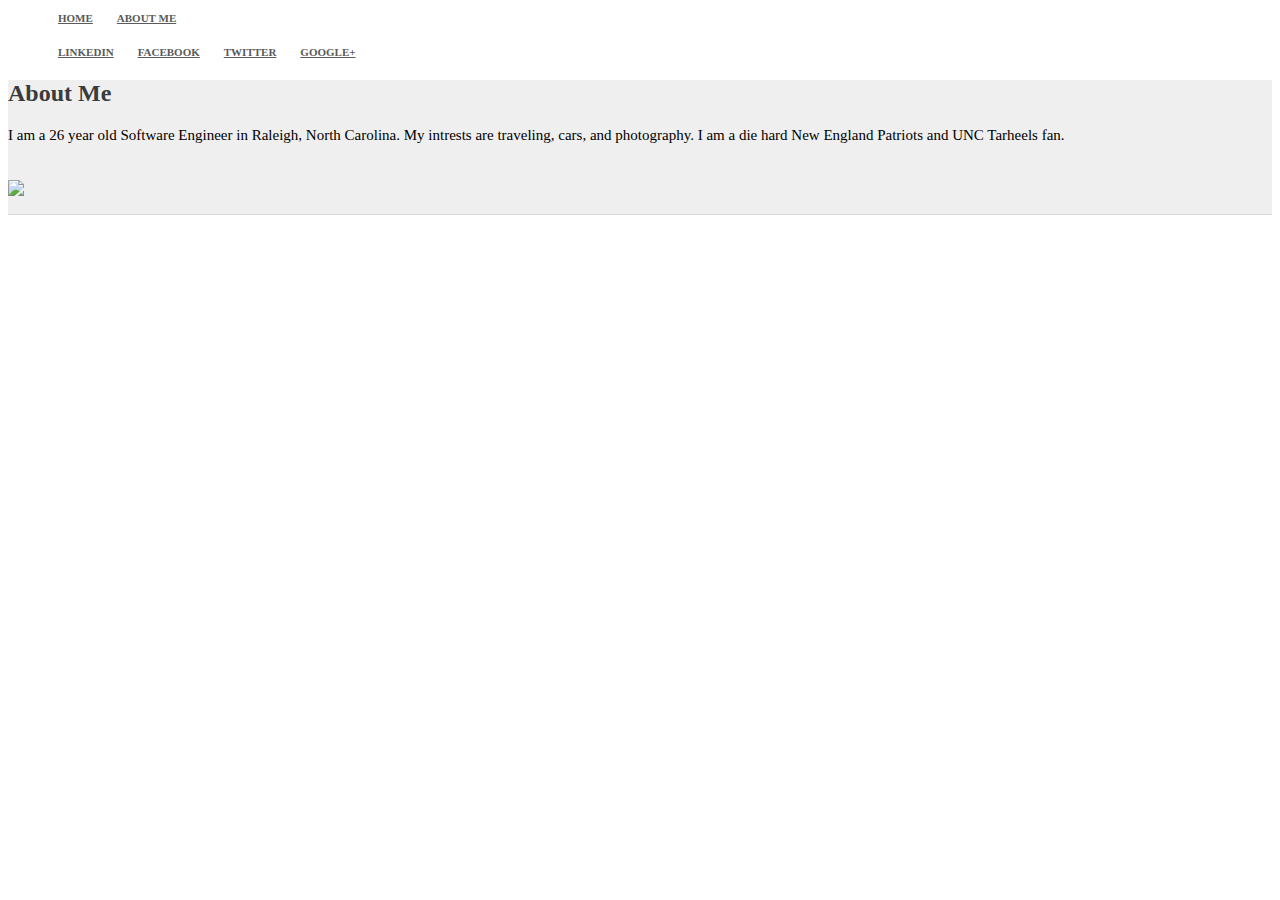
==== about.html @ 7b6f3765 "Update about.html" ====
<html>
  <head>
    <title>
      About Me
    </title>
    
    <link href="http://s3.amazonaws.com/codecademy-content/courses/ltp/css/shift.css" rel="stylesheet">
    
    <link rel="stylesheet" href="http://s3.amazonaws.com/codecademy-content/courses/ltp/css/bootstrap.css">
    <link rel="stylesheet" href="main.css">
    
  </head>
  <body>
    <div class="nav">
      <div class="container">
        <ul class="pull-left">
          <li><a href="index.html">Home</a></li>
          <li><a href="about.html">About Me</a></li>
        </ul>
        <ul class="pull-right">
      	  <li><a href="https://www.linkedin.com/in/jblondy">LinkedIn</a></li>
          <li><a href="https://www.facebook.com/jblondy">Facebook</a></li>
          <li><a href="https://twitter.com/ydnolb4">Twitter</a></li>
          <li><a href="https://plus.google.com/+JoelBlondy529/">Google+</a></li>
        </ul>
      </div>
    </div>
    
    <div class="neighborhood-guides">
        <div class="container">
            <h2>About Me</h2>
            <p>
            I am a 26 year old Software Engineer in Raleigh, North Carolina.  My intrests are traveling, cars, and photography.  
            I am a die hard New England Patriots and UNC Tarheels fan.
            </p>
            <div class="row">
                <div class="col-md-4">
                	<h3><a href=""></a></h3>
			            <p></p>
                    <div class="thumbnail">
                    	<img src="">
                    </div>
                    
                </div>
                <div class="col-md-4">
                	<h3><a href=""></a></h3>
			            <p></p>
                    <div class="thumbnail">
                    	<img src="http://i.imgur.com/8ZIYKxA.jpg">
                    </div>

                </div>
                <div class="col-md-4">
                	<h3><a href=""></a></h3>
			            <p></p>
                    <div class="thumbnail">
                        <img src="">
                    </div>
                </div>
            </div>
        </div>
            
        </div>
    </div>
  </body>
</html>
---- main.css ----
.nav a {
  color: #5a5a5a;
  font-size: 11px;
  font-weight: bold;
  padding: 14px 10px;
  text-transform: uppercase;
}

.nav li {
  display: inline;
}

.jumbotron {
  background-image:url('http://i.imgur.com/0iugEid.jpg');
  height: 500px;
  background-repeat: no-repeat;
  background-size: 65%;
  background-position: center;
}

.jumbotron .container {
  position: relative;
  top:100px;
}

.jumbotron h1 {
  color: #fff;
  font-size: 48px;  
  font-family: 'Shift', sans-serif;
  font-weight: bold;
}

.jumbotron p {
  font-size: 20px;
  color: #fff;
}

.jumboM3 {
  background-image:url('http://s1.cdn.autoevolution.com/images/news/gallery/eas-built-bmw-e46-m3-on-the-cover-of-european-car-magazine-photo-gallery_19.jpg');
  height: 500px;
  background-repeat: no-repeat;
  background-size: 65%;
  background-position: center;
}

.jumboM3 .container {
  position: relative;
  top:100px;
}

.jumboM3 h1 {
  color: #000;
  font-size: 48px;  
  font-family: 'Shift', sans-serif;
  font-weight: bold;
}

.jumboM3 p {
  font-size: 20px;
  color: #000;
}

.jumboJeep {
  background-image:url('https://i.ytimg.com/vi/KjvHJc84m8U/maxresdefault.jpg');
  height: 700px;
  background-repeat: no-repeat;
  background-size: 65%;
  background-position: center;
}

.jumboJeep .container {
  position: relative;
  top:50px;
}

.jumboJeep h1 {
  color: #fff;
  font-size: 48px;  
  font-family: 'Shift', sans-serif;
  font-weight: bold;
}

.jumboJeep p {
  font-size: 20px;
  color: #fff;
}

.jumboCaddy {
  background-image:url('https://c2.staticflickr.com/6/5495/11583228294_ec0921c4e5_b.jpg');
  height: 800px;
  background-repeat: no-repeat;
  background-size: 65%;
  background-position: center;
}

.jumboCaddy .container {
  position: relative;
  top:100px;
}

.jumboCaddy h1 {
  color: #fff;
  font-size: 48px;  
  font-family: 'Shift', sans-serif;
  font-weight: bold;
}

.jumboCaddy p {
  font-size: 20px;
  color: #fff;
}

.jumboTravel {
  background-image:url('http://www.macdillhappenings.com/wp-content/uploads/2014/07/road-trip-courtesyof-myclubs-worldmarksp.jpg');
  height: 650px;
  background-repeat: no-repeat;
  background-size: 65%;
  background-position: center;
}

.jumboTravel .container {
  position: relative;
  top:100px;
}

.jumboTravel h1 {
  color: #fff;
  font-size: 48px;  
  font-family: 'Shift', sans-serif;
  font-weight: bold;
}

.jumboTravel p {
  font-size: 20px;
  color: #fff;
}

.jumboTech {
  background-image:url('http://pcwallart.com/images/photography-cameras-wallpaper-4.jpg');
  height: 550px;
  background-repeat: no-repeat;
  background-size: 65%;
  background-position: center;
}

.jumboTech .container {
  position: relative;
  top:100px;
}

.jumboTech h1 {
  color: #fff;
  font-size: 48px;  
  font-family: 'Shift', sans-serif;
  font-weight: bold;
}

.jumboTech p {
  font-size: 20px;
  color: #fff;
}

.jumboCars {
  background-image:url('http://i.imgur.com/DXNIecE.jpg');
  height: 550px;
  background-repeat: no-repeat;
  background-size: 65%;
  background-position: center;
}

.jumboCars .container {
  position: relative;
  top:100px;
}

.jumboCars h1 {
  color: #fff;
  font-size: 48px;  
  font-family: 'Shift', sans-serif;
  font-weight: bold;
  position: relative;
  top: 300px;
}

.jumboCars p {
  font-size: 20px;
  color: #fff;
  position: relative;
  top: 300px;
}

.learn-more {
  background-color: #f7f7f7;
}

.learn-more h3 {
  font-family: 'Shift', sans-serif;
  font-size: 18px;
  font-weight: bold;
}

.learn-more a {
  color: #00b0ff;
}

.neighborhood-guides {
    background-color: #efefef;
    border-bottom: 1px solid #dbdbdb;
}

.neighborhood-guides h2 {
    color: #393c3d;
    font-size: 24px;
}

.neighborhood-guides h3 {
  font-family: 'Shift', sans-serif;
  font-size: 18px;
  font-weight: bold;
}

.neighborhood-guides a {
  color: #00b0ff;
}

.neighborhood-guides p {
    font-size: 15px;
    margin-bottom: 13px;
}
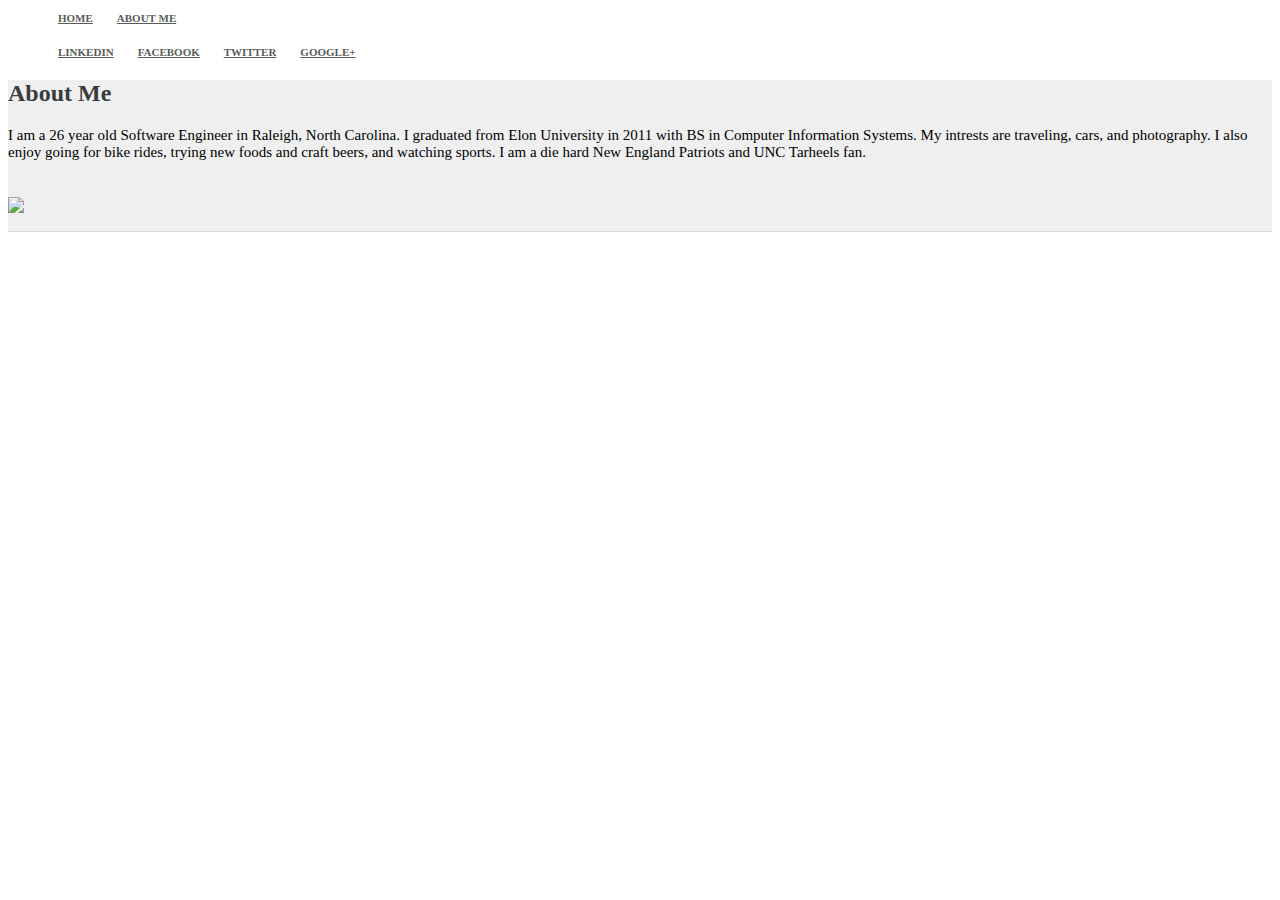
==== commit 2a75b623: "Update about.html" ====
--- a/about.html
+++ b/about.html
@@ -30,7 +30,8 @@
         <div class="container">
             <h2>About Me</h2>
             <p>
-            I am a 26 year old Software Engineer in Raleigh, North Carolina.  My intrests are traveling, cars, and photography.  
+            I am a 26 year old Software Engineer in Raleigh, North Carolina.  I graduated from Elon University in 2011 with BS in Computer Information Systems.
+            My intrests are traveling, cars, and photography.  I also enjoy going for bike rides, trying new foods and craft beers, and watching sports.
             I am a die hard New England Patriots and UNC Tarheels fan.
             </p>
             <div class="row">
--- a/main.css
+++ b/main.css
@@ -227,3 +227,28 @@
     font-size: 15px;
     margin-bottom: 13px;
 }
+
+.jumboSharefile {
+  background-image:url('https://static1.squarespace.com/static/555b82d3e4b0e2f61a53d48c/t/555c9f72e4b0078d0fecef13/1432133498701/raleigh_skyline.jpg?format=2500w');
+  height: 500px;
+  background-repeat: no-repeat;
+  background-size: 65%;
+  background-position: center;
+}
+
+.jumboSharefile .container {
+  position: relative;
+  top:100px;
+}
+
+.jumboSharefile h1 {
+  color: #fff;
+  font-size: 48px;  
+  font-family: 'Shift', sans-serif;
+  font-weight: bold;
+}
+
+.jumboSharefile p {
+  font-size: 20px;
+  color: #fff;
+}
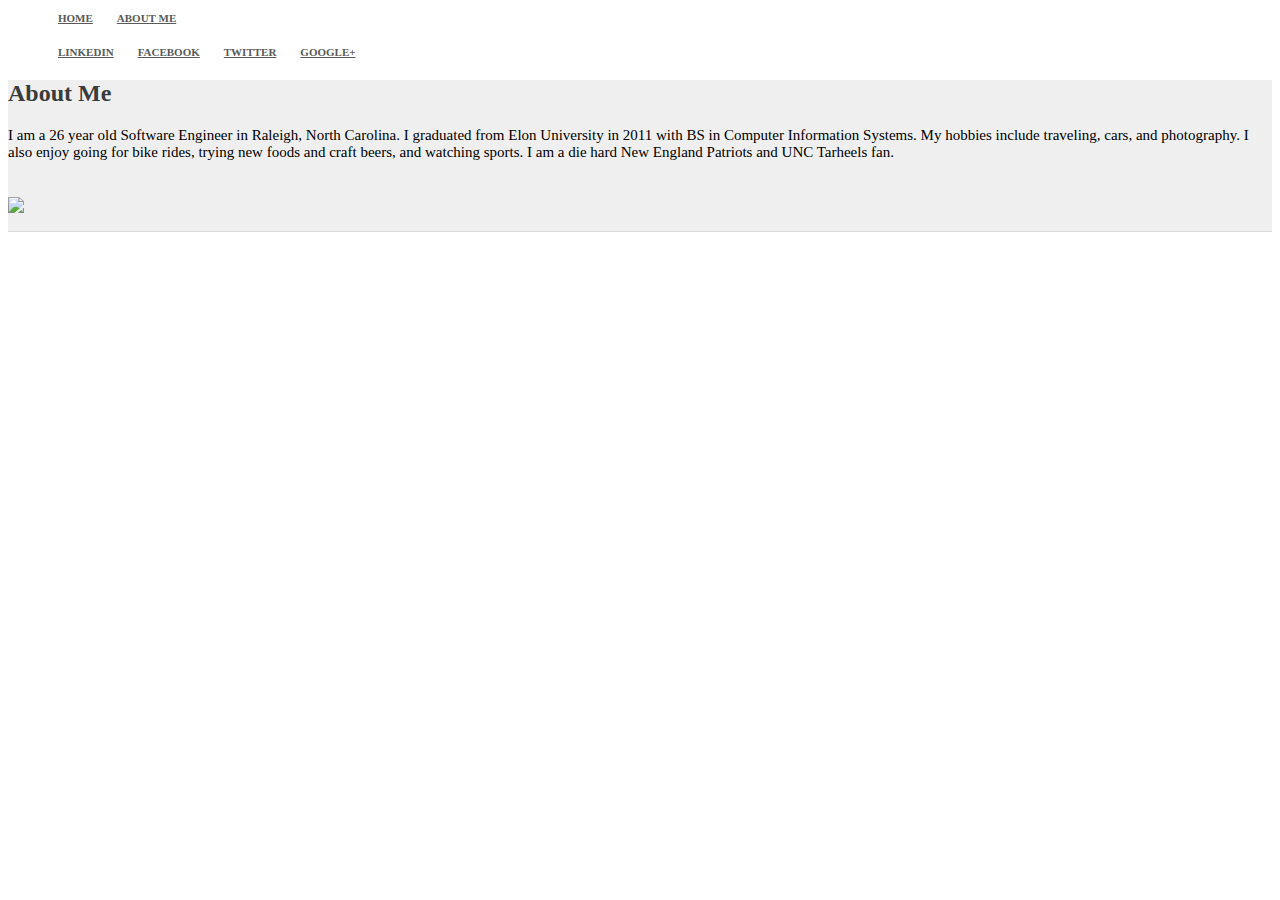
==== commit 48dc7f1f: "Update about.html" ====
--- a/about.html
+++ b/about.html
@@ -31,7 +31,7 @@
             <h2>About Me</h2>
             <p>
             I am a 26 year old Software Engineer in Raleigh, North Carolina.  I graduated from Elon University in 2011 with BS in Computer Information Systems.
-            My intrests are traveling, cars, and photography.  I also enjoy going for bike rides, trying new foods and craft beers, and watching sports.
+            My hobbies include traveling, cars, and photography.  I also enjoy going for bike rides, trying new foods and craft beers, and watching sports.
             I am a die hard New England Patriots and UNC Tarheels fan.
             </p>
             <div class="row">
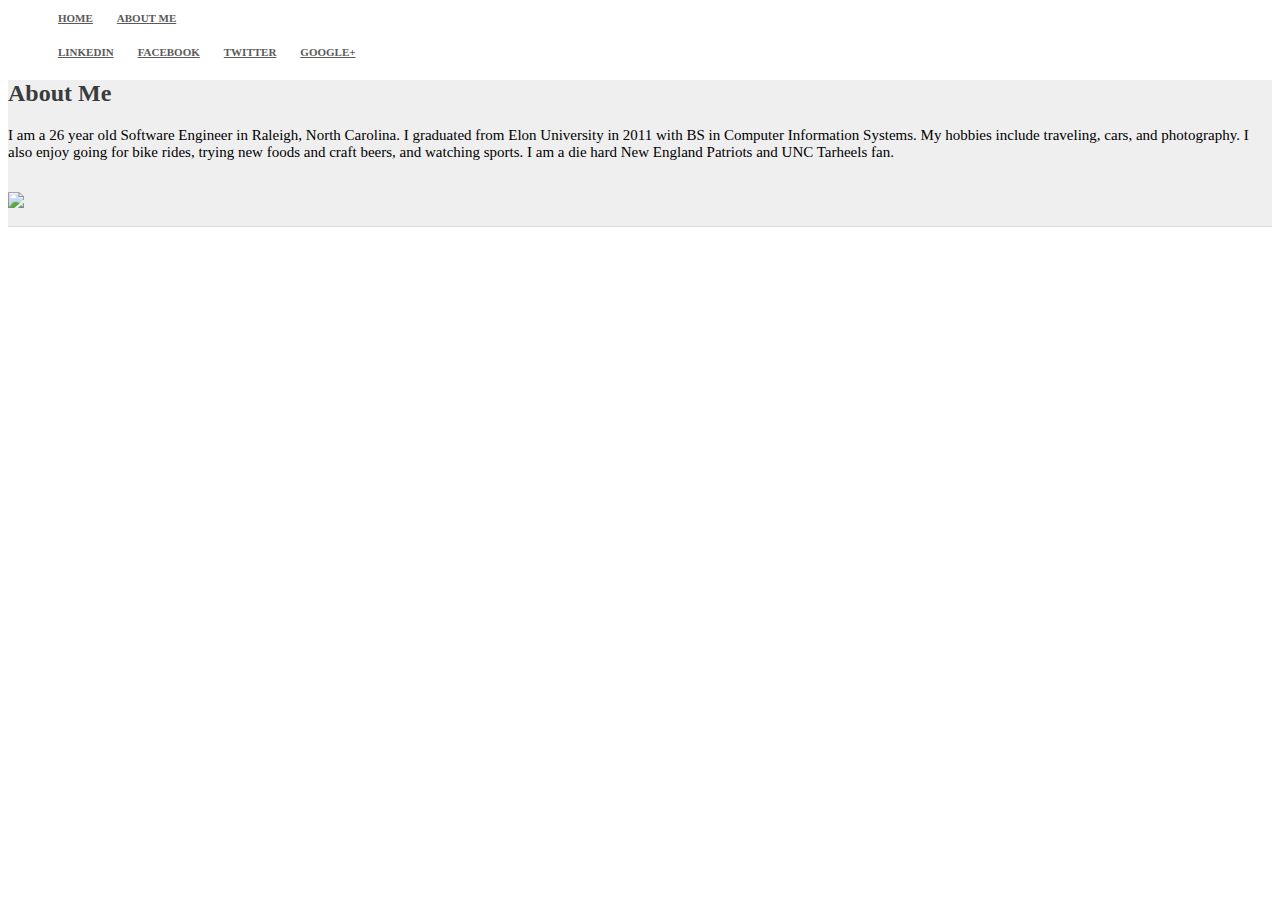
==== commit 955ca918: "Update about.html" ====
--- a/about.html
+++ b/about.html
@@ -30,14 +30,16 @@
         <div class="container">
             <h2>About Me</h2>
             <p>
-            I am a 26 year old Software Engineer in Raleigh, North Carolina.  I graduated from Elon University in 2011 with BS in Computer Information Systems.
-            My hobbies include traveling, cars, and photography.  I also enjoy going for bike rides, trying new foods and craft beers, and watching sports.
-            I am a die hard New England Patriots and UNC Tarheels fan.
+            
             </p>
             <div class="row">
                 <div class="col-md-4">
                 	<h3><a href=""></a></h3>
-			            <p></p>
+			            <p>
+			            	I am a 26 year old Software Engineer in Raleigh, North Carolina.  I graduated from Elon University in 2011 with BS in Computer Information Systems.
+            My hobbies include traveling, cars, and photography.  I also enjoy going for bike rides, trying new foods and craft beers, and watching sports.
+            I am a die hard New England Patriots and UNC Tarheels fan.
+			            </p>
                     <div class="thumbnail">
                     	<img src="">
                     </div>
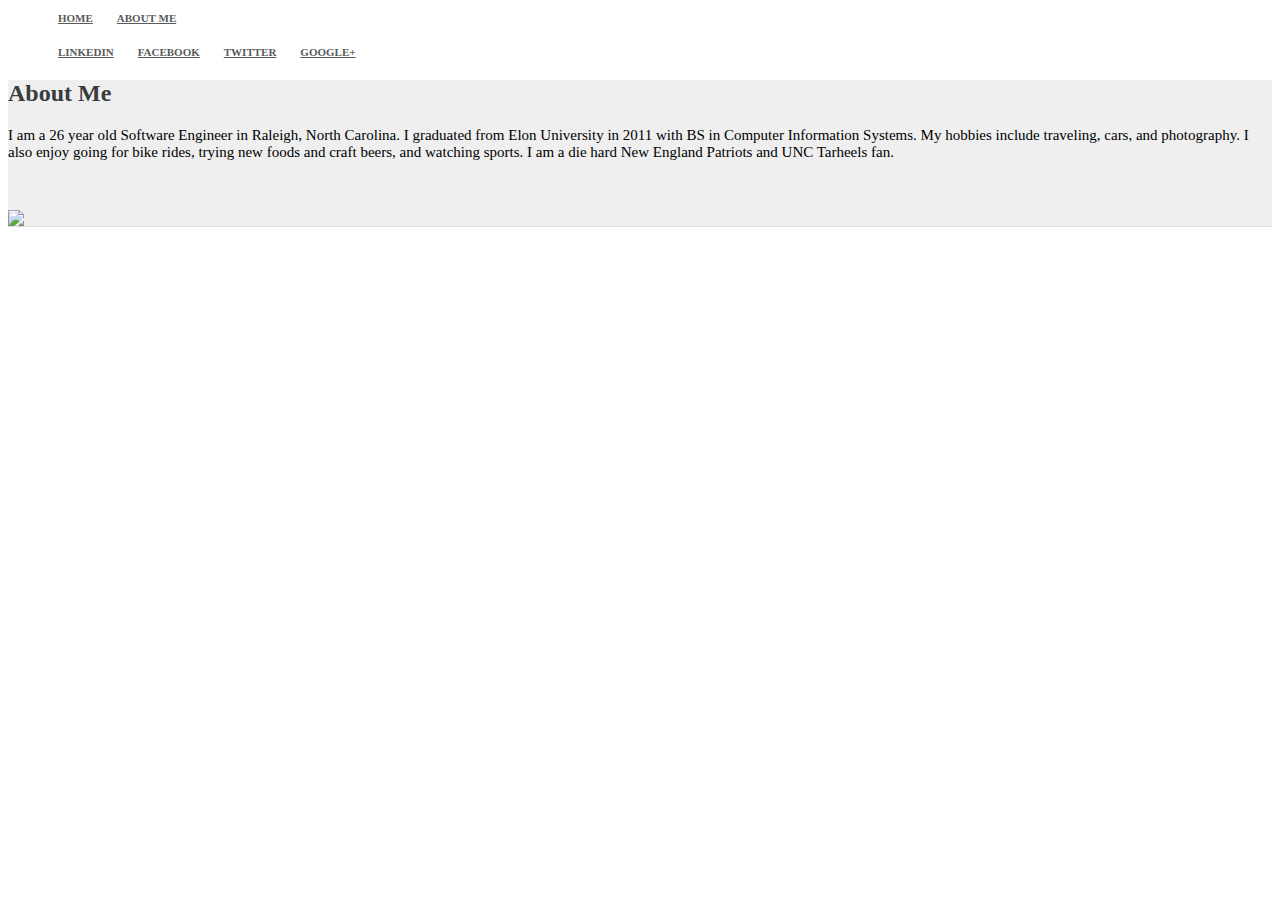
==== commit 09700970: "Update about.html" ====
--- a/about.html
+++ b/about.html
@@ -49,7 +49,7 @@
                 	<h3><a href=""></a></h3>
 			            <p></p>
                     <div class="thumbnail">
-                    	<img src="http://i.imgur.com/8ZIYKxA.jpg">
+                    	<img src="">
                     </div>
 
                 </div>
@@ -57,7 +57,7 @@
                 	<h3><a href=""></a></h3>
 			            <p></p>
                     <div class="thumbnail">
-                        <img src="">
+                        <img src="http://i.imgur.com/8ZIYKxA.jpg">
                     </div>
                 </div>
             </div>
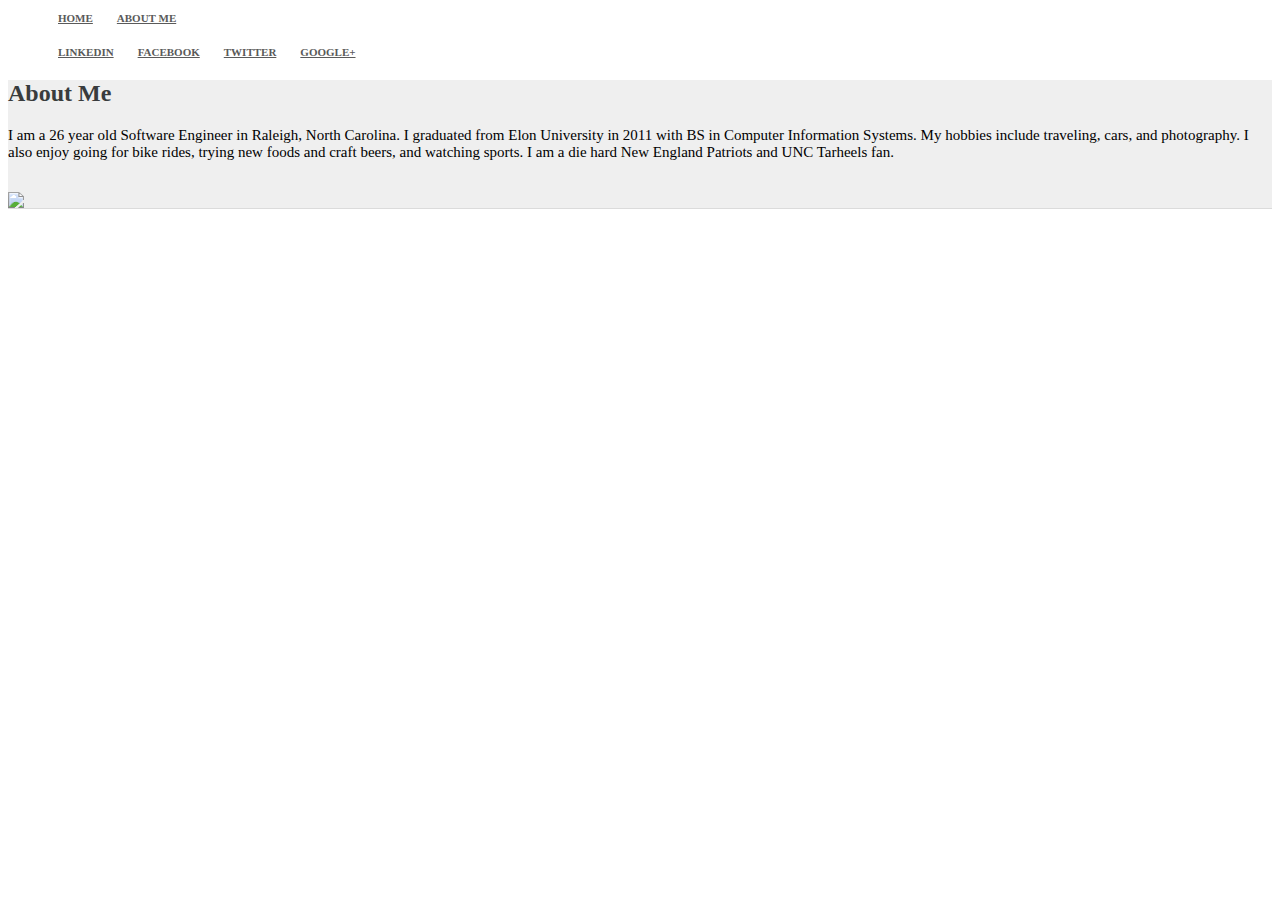
==== commit c11f2e1f: "Update about.html" ====
--- a/about.html
+++ b/about.html
@@ -45,14 +45,7 @@
                     </div>
                     
                 </div>
-                <div class="col-md-4">
-                	<h3><a href=""></a></h3>
-			            <p></p>
-                    <div class="thumbnail">
-                    	<img src="">
-                    </div>
-
-                </div>
+                
                 <div class="col-md-4">
                 	<h3><a href=""></a></h3>
 			            <p></p>
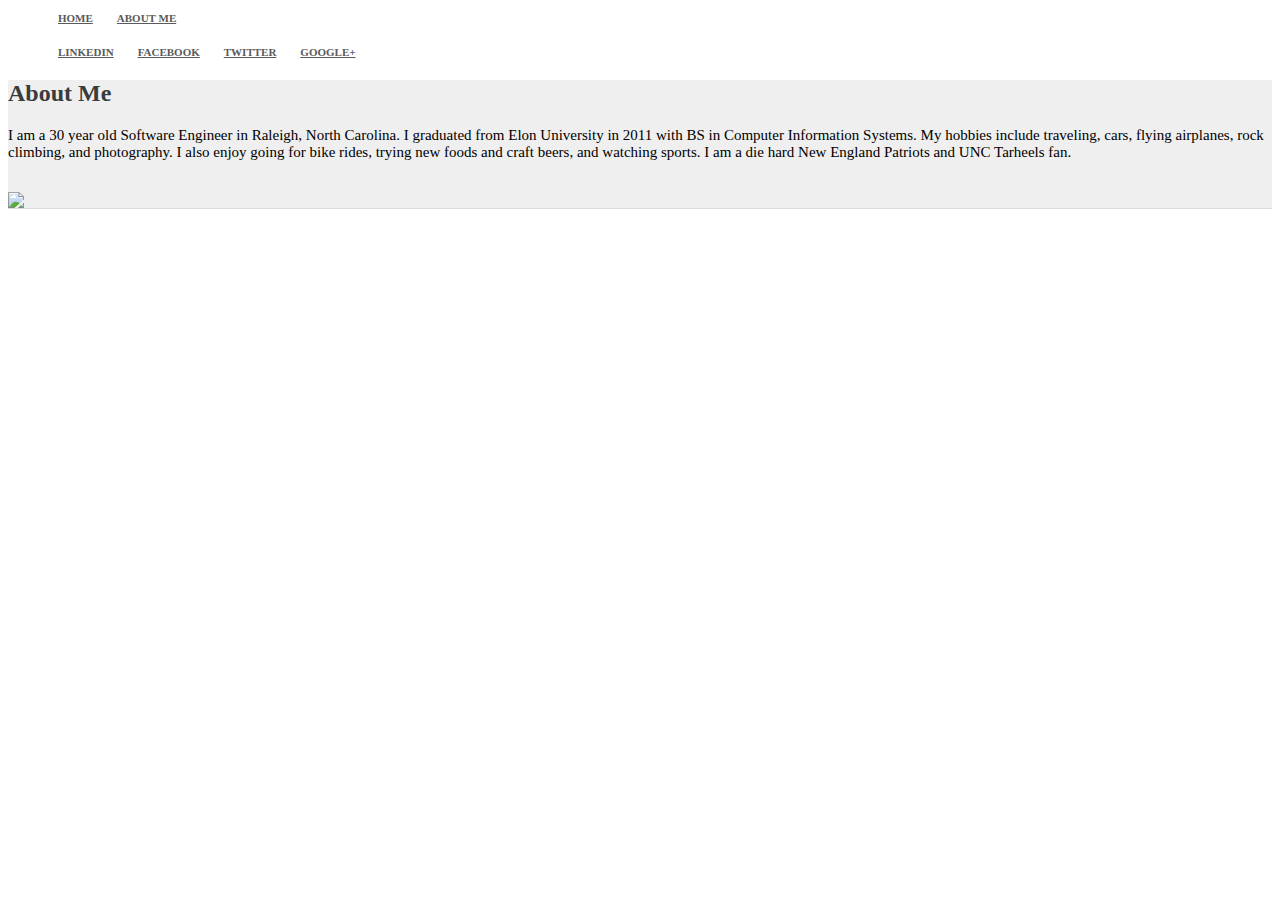
==== commit b5e88de7: "Update about.html" ====
--- a/about.html
+++ b/about.html
@@ -36,8 +36,8 @@
                 <div class="col-md-4">
                 	<h3><a href=""></a></h3>
 			            <p>
-			            	I am a 26 year old Software Engineer in Raleigh, North Carolina.  I graduated from Elon University in 2011 with BS in Computer Information Systems.
-            My hobbies include traveling, cars, and photography.  I also enjoy going for bike rides, trying new foods and craft beers, and watching sports.
+			            	I am a 30 year old Software Engineer in Raleigh, North Carolina.  I graduated from Elon University in 2011 with BS in Computer Information Systems.
+            My hobbies include traveling, cars, flying airplanes, rock climbing, and photography.  I also enjoy going for bike rides, trying new foods and craft beers, and watching sports.
             I am a die hard New England Patriots and UNC Tarheels fan.
 			            </p>
                     <div class="thumbnail">
--- a/main.css
+++ b/main.css
@@ -227,28 +227,3 @@
     font-size: 15px;
     margin-bottom: 13px;
 }
-
-.jumboSharefile {
-  background-image:url('https://static1.squarespace.com/static/555b82d3e4b0e2f61a53d48c/t/555c9f72e4b0078d0fecef13/1432133498701/raleigh_skyline.jpg?format=2500w');
-  height: 500px;
-  background-repeat: no-repeat;
-  background-size: 65%;
-  background-position: center;
-}
-
-.jumboSharefile .container {
-  position: relative;
-  top:100px;
-}
-
-.jumboSharefile h1 {
-  color: #fff;
-  font-size: 48px;  
-  font-family: 'Shift', sans-serif;
-  font-weight: bold;
-}
-
-.jumboSharefile p {
-  font-size: 20px;
-  color: #fff;
-}
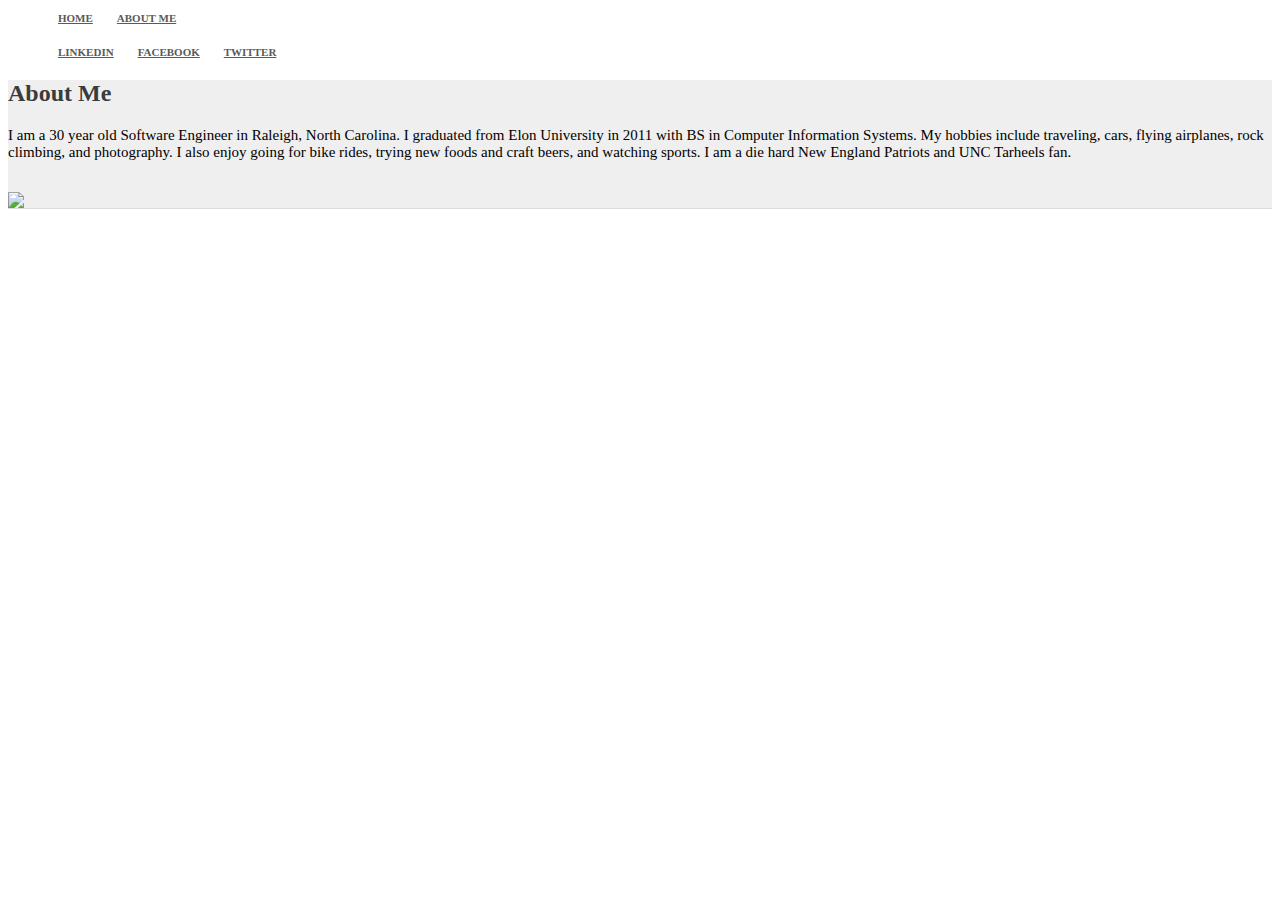
==== commit 5c886fca: "Remove google plus" ====
--- a/about.html
+++ b/about.html
@@ -21,7 +21,6 @@
       	  <li><a href="https://www.linkedin.com/in/jblondy">LinkedIn</a></li>
           <li><a href="https://www.facebook.com/jblondy">Facebook</a></li>
           <li><a href="https://twitter.com/ydnolb4">Twitter</a></li>
-          <li><a href="https://plus.google.com/+JoelBlondy529/">Google+</a></li>
         </ul>
       </div>
     </div>
--- a/main.css
+++ b/main.css
@@ -86,7 +86,7 @@
 }
 
 .jumboCaddy {
-  background-image:url('https://c2.staticflickr.com/6/5495/11583228294_ec0921c4e5_b.jpg');
+  background-image:url('https://lh3.googleusercontent.com/[base64]w1920-h716-no');
   height: 800px;
   background-repeat: no-repeat;
   background-size: 65%;
@@ -111,7 +111,7 @@
 }
 
 .jumboTravel {
-  background-image:url('http://www.macdillhappenings.com/wp-content/uploads/2014/07/road-trip-courtesyof-myclubs-worldmarksp.jpg');
+  background-image:url('https://lh3.googleusercontent.com/[base64]w1250-h937-no');
   height: 650px;
   background-repeat: no-repeat;
   background-size: 65%;
@@ -136,7 +136,7 @@
 }
 
 .jumboTech {
-  background-image:url('http://pcwallart.com/images/photography-cameras-wallpaper-4.jpg');
+  background-image:url('https://lh3.googleusercontent.com/[base64]w1406-h937-no');
   height: 550px;
   background-repeat: no-repeat;
   background-size: 65%;
